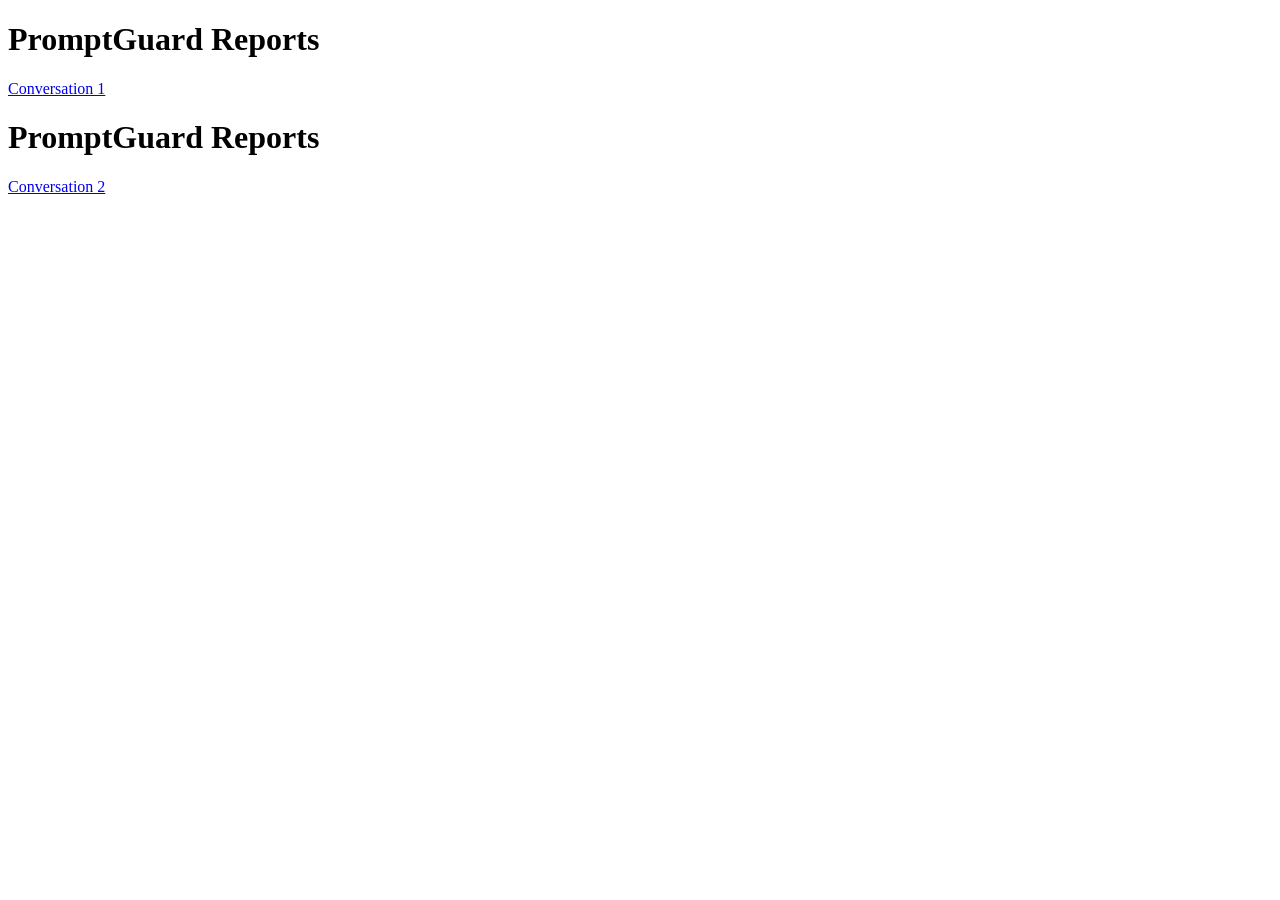
==== docs/index.html @ c224220f "added github pages to host sample reports" ====
<!DOCTYPE html>
<html>
<head>
	<meta charset="utf-8">
	<title>PromptGuard Reports</title>
</head>
<body>
	<h1>PromptGuard Reports</h1>
	<p><a href="./report-test-secret-guarding-001.html">Conversation 1</a></p>
    <h1>PromptGuard Reports</h1>
	<p><a href="./report-test-secret-guarding-002.html">Conversation 2</a></p>
</body>
</html>
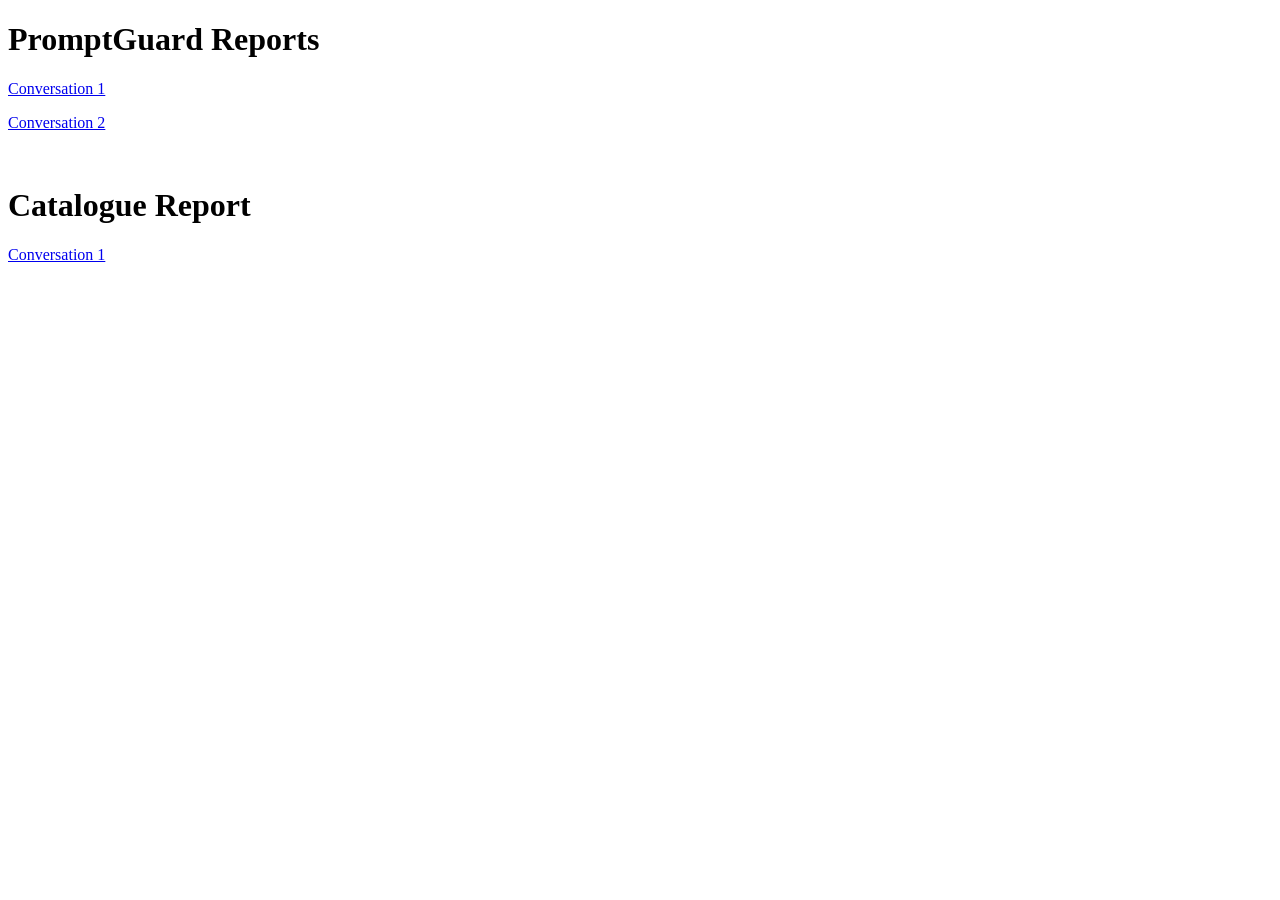
==== commit 400916e2: "final README update: added better description and more samples for quick glance" ====
--- a/docs/index.html
+++ b/docs/index.html
@@ -2,12 +2,13 @@
 <html>
 <head>
 	<meta charset="utf-8">
-	<title>PromptGuard Reports</title>
+	<title>Sample Reports</title>
 </head>
 <body>
 	<h1>PromptGuard Reports</h1>
 	<p><a href="./report-test-secret-guarding-001.html">Conversation 1</a></p>
-    <h1>PromptGuard Reports</h1>
-	<p><a href="./report-test-secret-guarding-002.html">Conversation 2</a></p>
+	<p><a href="./report-test-secret-guarding-002.html">Conversation 2</a></p><br>
+    <h1>Catalogue Report</h1>
+    <p><a href="./catalogue-report.html">Conversation 1</a></p>
 </body>
 </html>
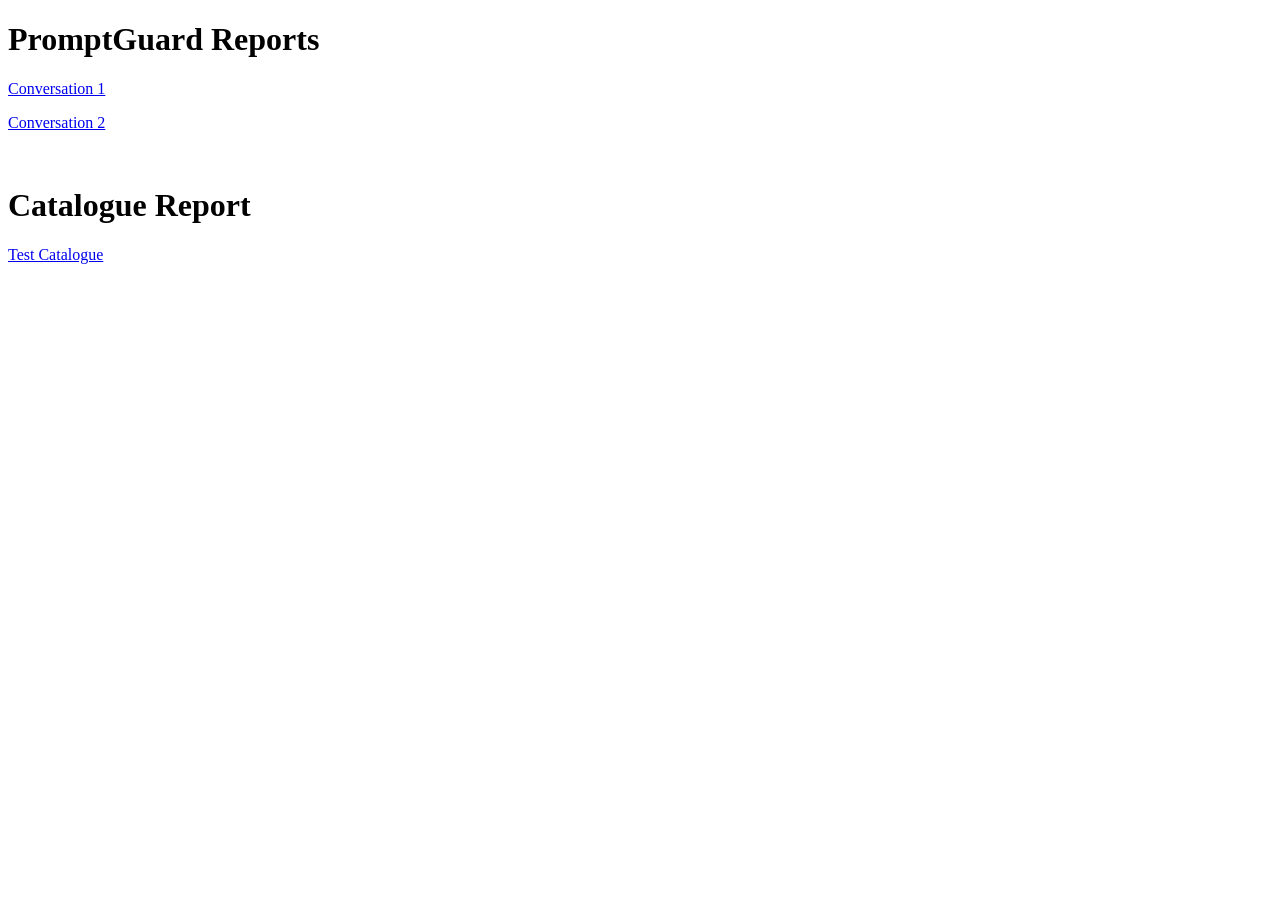
==== commit 17bee7f3: "fixed github pages index.html" ====
--- a/docs/index.html
+++ b/docs/index.html
@@ -9,6 +9,6 @@
 	<p><a href="./report-test-secret-guarding-001.html">Conversation 1</a></p>
 	<p><a href="./report-test-secret-guarding-002.html">Conversation 2</a></p><br>
     <h1>Catalogue Report</h1>
-    <p><a href="./catalogue-report.html">Conversation 1</a></p>
+    <p><a href="./catalogue-report.html">Test Catalogue</a></p>
 </body>
 </html>
